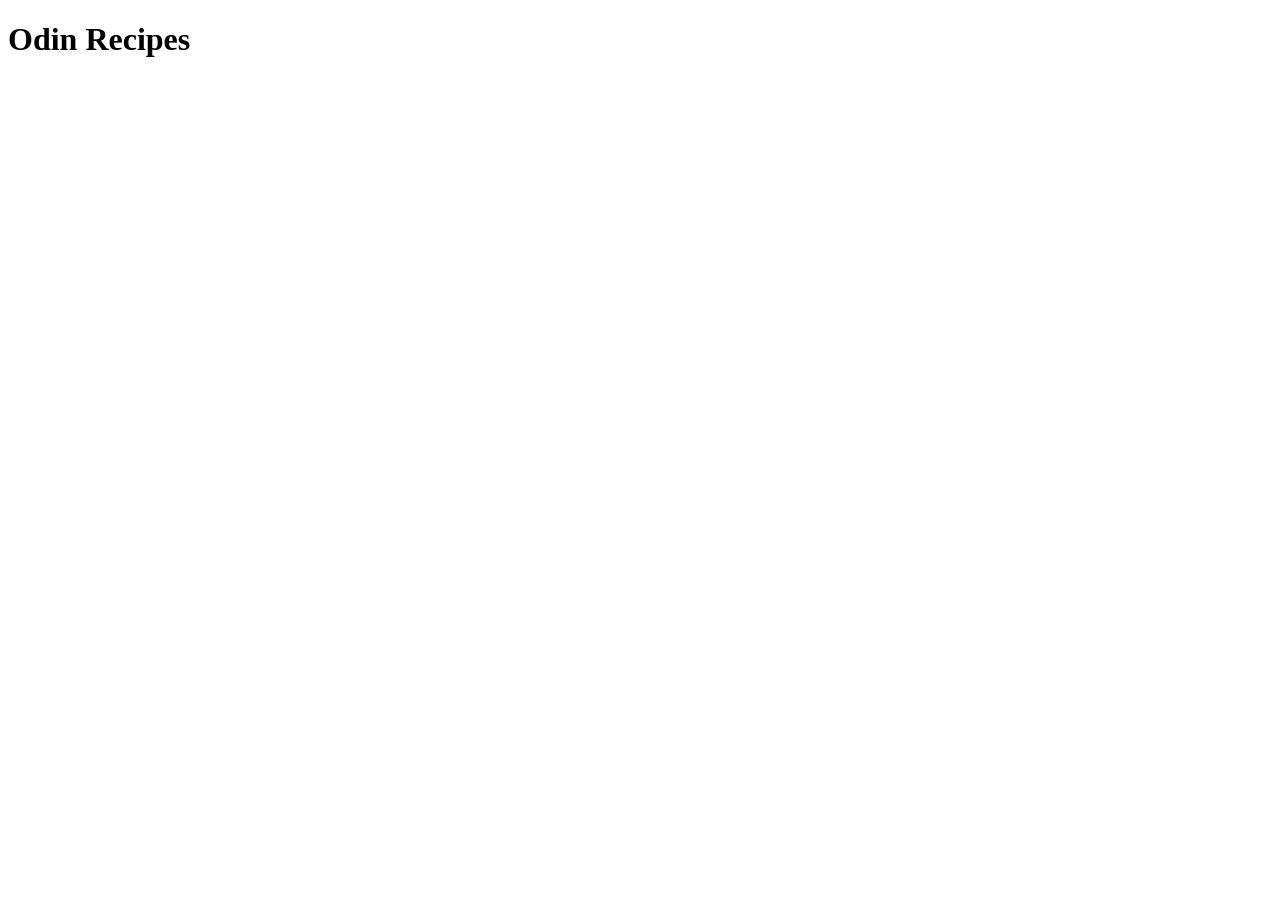
==== index.html @ 23131de7 "feat: create index.html with main heading Create the initial index.html file and add a heading tot h" ====
<!DOCTYPE html>
<html lang="en">

<head>
    <meta charset="UTF-8">
    <meta name="viewport" content="width=device-width, initial-scale=1.0">
    <title>The Odin Project Recipes!</title>
</head>

<body>
    <h1>Odin Recipes</h1>
</body>

</html>
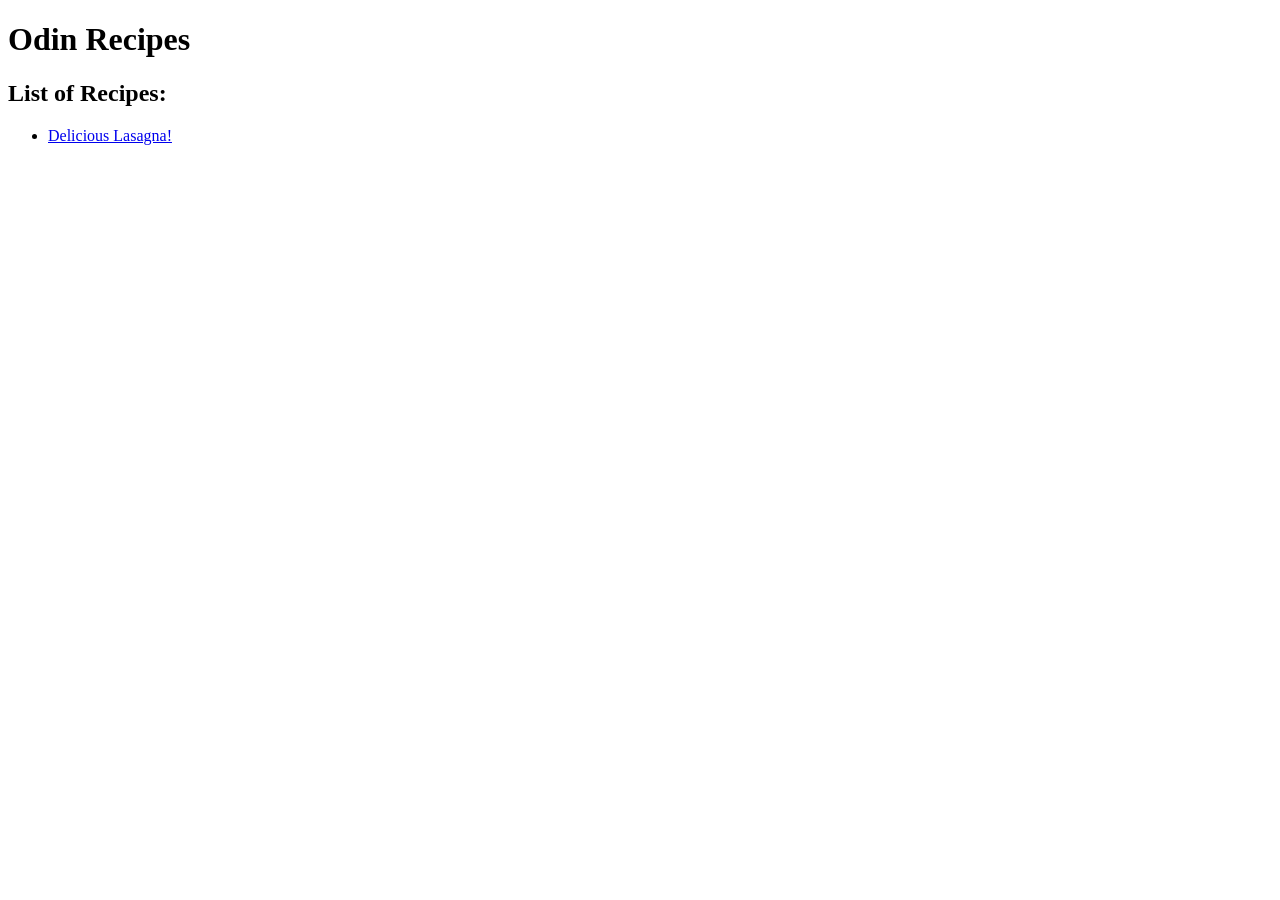
==== commit bf174c5c: "feat: add list of recipes structure in index.html and navigation Add recipe to index.html and provid" ====
--- a/index.html
+++ b/index.html
@@ -9,6 +9,10 @@
 
 <body>
     <h1>Odin Recipes</h1>
+    <h2>List of Recipes:</h2>
+    <ul>
+        <li><a href="./recipes/lasagna.html">Delicious Lasagna!</a></li>
+    </ul>
 </body>
 
 </html>
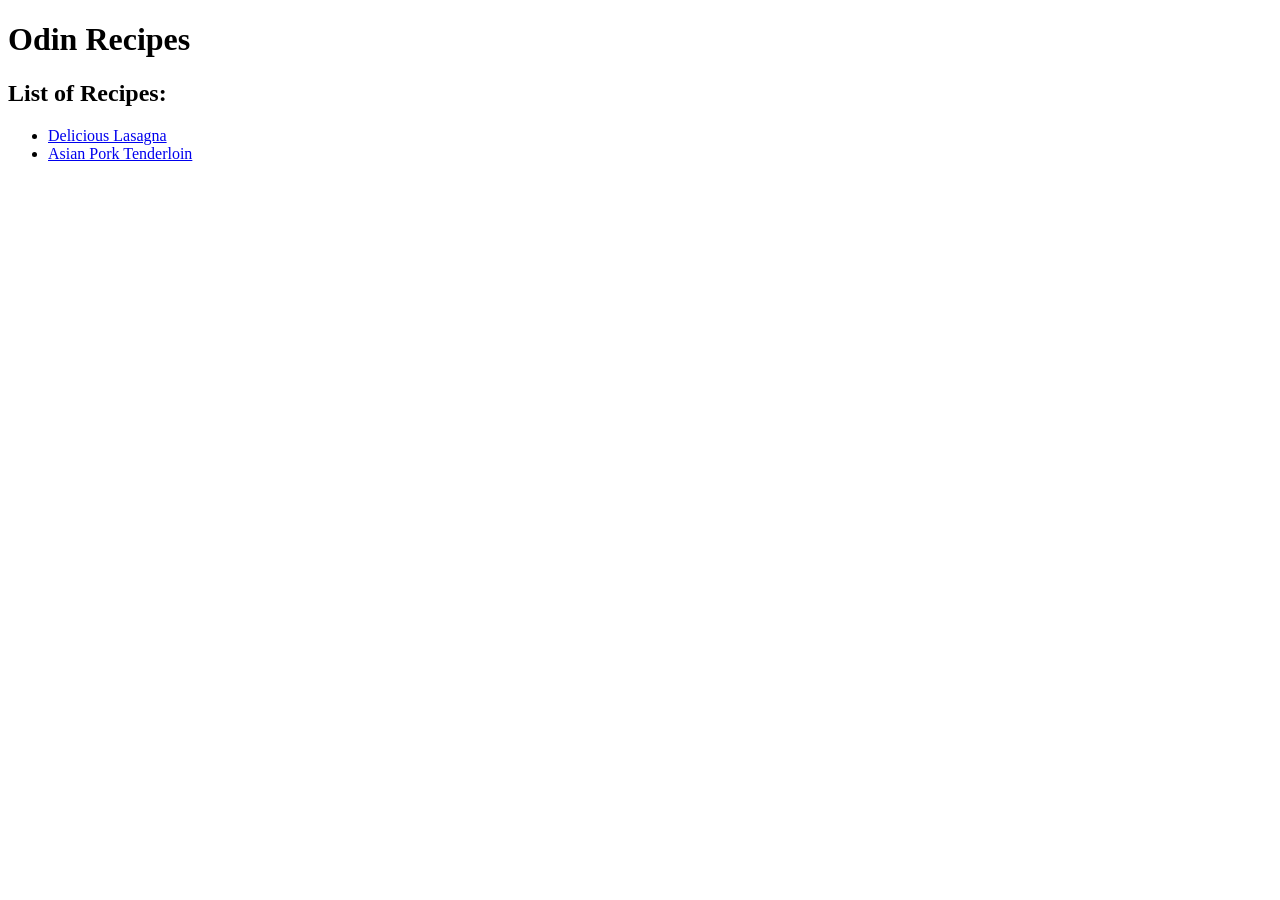
==== commit 813fcd07: "feat: create asian-pork-tenderloin link and remove '!' Create asian prok tenderloin link to link pag" ====
--- a/index.html
+++ b/index.html
@@ -11,7 +11,8 @@
     <h1>Odin Recipes</h1>
     <h2>List of Recipes:</h2>
     <ul>
-        <li><a href="./recipes/lasagna.html">Delicious Lasagna!</a></li>
+        <li><a href="./recipes/lasagna.html">Delicious Lasagna</a></li>
+        <li><a href="./recipes/asian-pork-tenderloin.html">Asian Pork Tenderloin</a></li>
     </ul>
 </body>
 
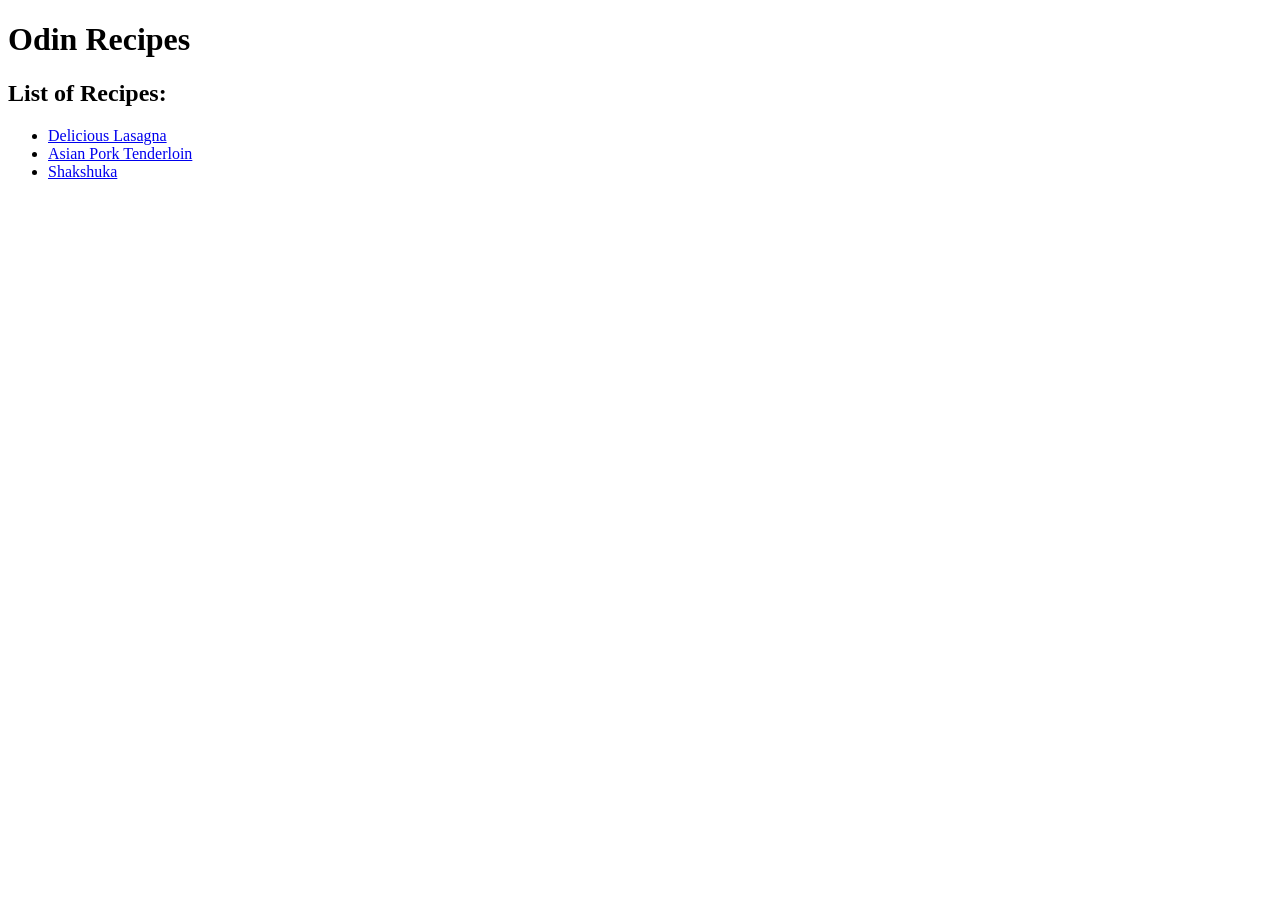
==== commit 4c1bec6d: "add link to shakshuka recipe" ====
--- a/index.html
+++ b/index.html
@@ -13,6 +13,7 @@
     <ul>
         <li><a href="./recipes/lasagna.html">Delicious Lasagna</a></li>
         <li><a href="./recipes/asian-pork-tenderloin.html">Asian Pork Tenderloin</a></li>
+        <li><a href="./recipes/shakshuka.html">Shakshuka</a></li>
     </ul>
 </body>
 
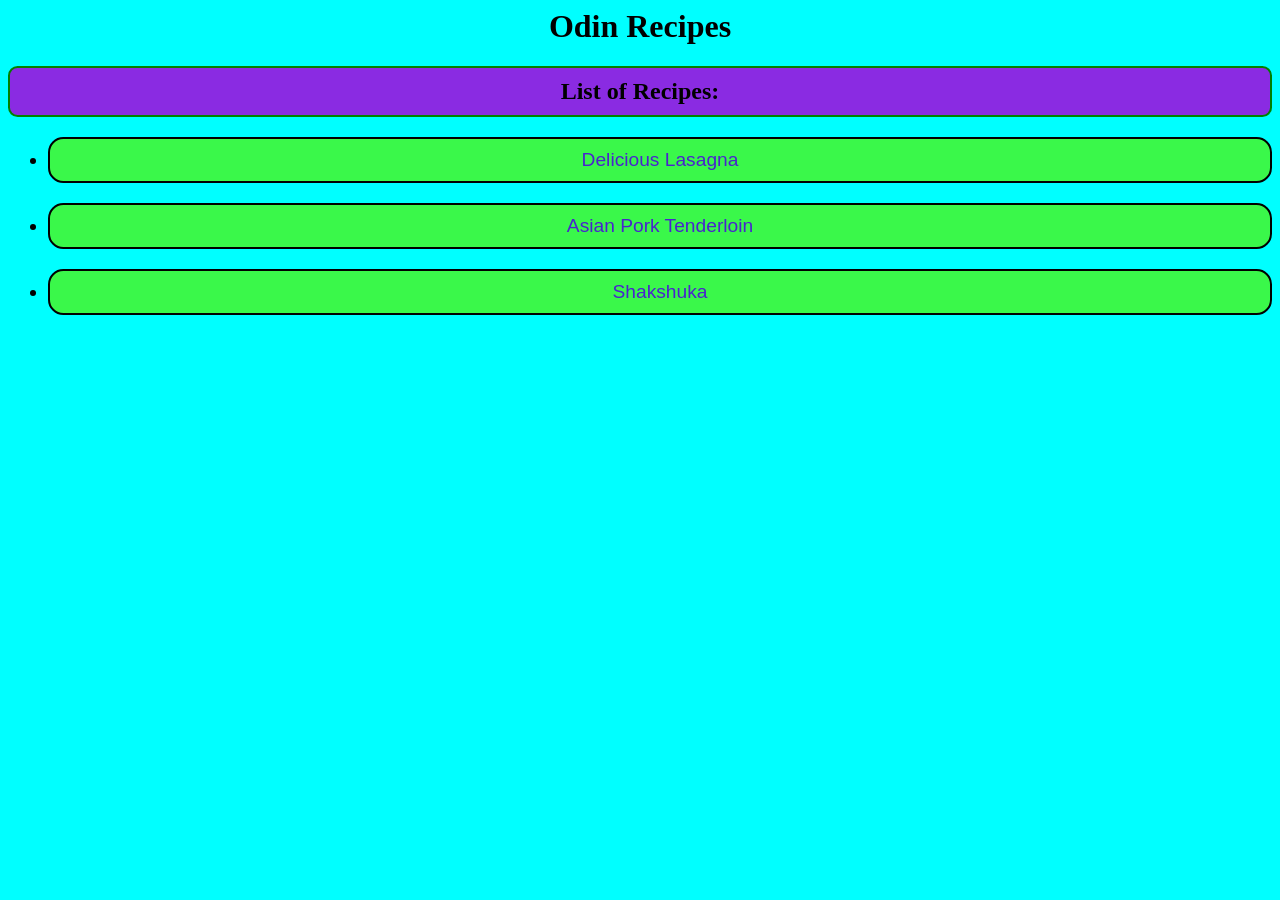
==== commit 4b4303f1: "feat: style homepage and update styles.css - Add classes to homepage elements - Update styles.css to" ====
--- a/index.html
+++ b/index.html
@@ -5,16 +5,20 @@
     <meta charset="UTF-8">
     <meta name="viewport" content="width=device-width, initial-scale=1.0">
     <title>The Odin Project Recipes!</title>
+    <link rel="stylesheet" href="./css/styles.css">
 </head>
 
 <body>
-    <h1>Odin Recipes</h1>
-    <h2>List of Recipes:</h2>
-    <ul>
-        <li><a href="./recipes/lasagna.html">Delicious Lasagna</a></li>
-        <li><a href="./recipes/asian-pork-tenderloin.html">Asian Pork Tenderloin</a></li>
-        <li><a href="./recipes/shakshuka.html">Shakshuka</a></li>
-    </ul>
+    <div class="recipe-container">
+        <h1 class="recipe-container h1">Odin Recipes</h1>
+        <h2 class="recipe-container h2">List of Recipes:</h2>
+        <ul>
+            <li class="recipe-container item"><a href="./recipes/lasagna.html">Delicious Lasagna</a></li>
+            <li class="recipe-container item"><a href="./recipes/asian-pork-tenderloin.html">Asian Pork Tenderloin</a>
+            </li>
+            <li class="recipe-container item"><a href="./recipes/shakshuka.html">Shakshuka</a></li>
+        </ul>
+    </div>
 </body>
 
 </html>
--- a/css/styles.css
+++ b/css/styles.css
@@ -0,0 +1,43 @@
+body {
+    background-color: aqua;
+}
+
+.recipe-container {
+    text-align: center;
+}
+
+.recipe-container.h1 {
+    margin-top: 0px;
+}
+
+.recipe-container.h2 {
+    background-color: blueviolet;
+    padding: 10px 15px;
+    border: 2px solid;
+    border-color: green;
+    border-radius: .4em;
+}
+
+.recipe-container.item {
+    background-color: rgb(58, 248, 74);
+    padding: 10px 20px;
+    border: 2px solid;
+    border-color: black;
+    border-radius: .8em;
+    margin: 20px auto;
+    font-family: 'Trebuchet MS', 'Lucida Sans Unicode', 'Lucida Grande', 'Lucida Sans', Arial, sans-serif;
+    font-size: 1.2em;
+    text-decoration: none;
+}
+
+.recipe-container.item a {
+    display: block;
+    width: 100%;
+    height: 100%;
+    text-decoration: none;
+    color: rgb(73, 36, 206);
+}
+
+.recipe-container.item:hover {
+    background-color: rgb(38, 179, 52);
+}
